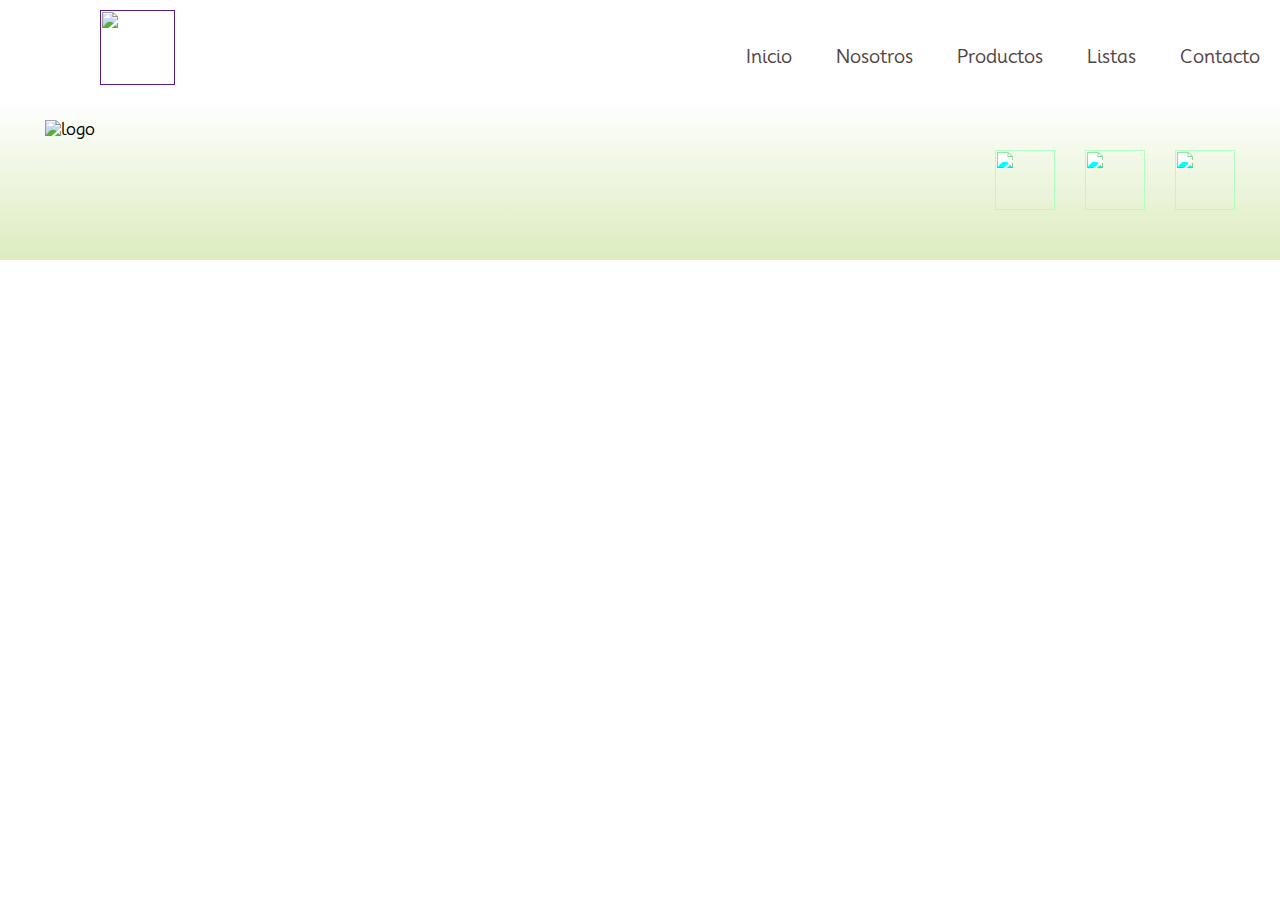
==== listas.html @ ae3b03f0 "Agregando cambios" ====
<!DOCTYPE html>
<html lang="en">
	<head>
		<meta charset="UTF-8" />
		<meta name="viewport" content="width=device-width, initial-scale=1.0" />
		<title>Proyecto WebExperto</title>
		<link rel="stylesheet" href="./css/style.css" />
		<link rel="preconnect" href="https://fonts.googleapis.com" />
		<link rel="preconnect" href="https://fonts.gstatic.com" crossorigin />
		<link
			href="https://fonts.googleapis.com/css2?family=Mooli&display=swap"
			rel="stylesheet"
		/>
	</head>
	<body>
		<main>
			<!-- HEADER -->
			<header>
				<nav id="inicio">
					<input type="checkbox" name="" id="check" />
					<label for="check" class="checkbtn">
						<img src="./assets/menu-regular.png" alt="" />
					</label>
					<a href="" class="logo__link">
						<img src="./img/logos/logo.png" alt="" class="logo" />
					</a>
					<ul>
						<li><a href="#inicio">Inicio</a></li>
						<li><a href="#nosotros">Nosotros</a></li>
						<li><a href="#productos">Productos</a></li>
						<li><a href="#productos">Listas</a></li>
						<li><a href="#contacto">Contacto</a></li>
					</ul>
				</nav>
			</header>
			<!-- LISTAS -->
			<div></div>
		</main>
		<!-- FOOTER -->
		<footer>
			<div class="footer-container">
				<img class="natural-logo" src="./img/logos/logo.png" alt="logo" />
				<div class="footer-socialMedia-icons">
					<img src="./img/logos/whatsapp.png" alt="" />
					<img src="./img/logos/instagram.png" alt="" />
					<img src="./img/logos/facebook.png" alt="" />
				</div>
			</div>
		</footer>
	</body>
</html>
---- css/style.css ----
* {
	box-sizing: border-box;
	padding: 0;
	margin: 0;
}

:root {
	--font-family: "Mooli";
	--header-font-color: #3a3a3a;
}

html {
	font-family: var(--font-family);
	scroll-behavior: smooth;
}

/* MOBILE  */

/* HEADER */

.logo__link img {
	width: 75px;
	height: 75px;
}

nav ul {
	position: fixed;
	width: 100%;
	height: 450px;
	background: #497607;
	top: 80px;
	left: 100%;
	text-align: center;
	transition: all 0.3s;
}

nav ul li {
	display: block;
	margin: 50px 0;
	line-height: 30px;
}

nav ul li a {
	text-decoration: none;
	color: #ffffff;
	font-size: 1.2rem;
}

nav ul li a:hover {
	color: #1f0776;
	transition: 0.5s;
}
.img {
	display: flex;
	align-items: center;
	justify-content: center;
}
.img img {
	width: auto;
	height: auto;
	max-width: 100%;
	max-height: 100%;
}

#check {
	display: none;
}

#check:checked ~ ul {
	left: 0;
}

.checkbtn {
	display: block;
	padding: 30px;
	float: right;
}

/* PRESENTACION*/
.presentation {
	width: 100%;
	background-color: #dee8cc;
	display: flex;
	flex-direction: column;
	border-radius: 10px 10px 15px 15px;
}

.principal-container img {
	width: 100%;
	/* height: 120px; */
	background-size: cover;
	background-repeat: no-repeat;
	border: 5px solid white;
}

.secondary-container img {
	border: 5px solid white;
	border-radius: 0px 0px 10px 10px;
}

.white-logo-container {
	display: flex;
	flex-direction: column;
	justify-content: space-between;
	align-items: center;
	padding: 20px 0px;
}

.white-logo-container img {
	height: 70px;
	width: 70px;
}

.white-logo-container p {
	font-size: 0.9rem;
	text-align: center;
	padding-top: 20px;
}

/* NOSOTROS */
.about-us {
	margin-top: 15px;
	margin-right: 5px;
	background-color: rgb(255, 255, 255);
	width: 100%;
	height: auto;
	display: flex;
	flex-direction: column;
	align-items: center;
	justify-content: center;
	padding: 5px;
}

.h1__title {
	text-align: center;
	font-size: 1.3rem;
	color: #497607;
}

.about-us__container {
	margin: 15px 5px;
	padding: 5px;
	background-color: rgba(230, 227, 232, 0.4);
	width: 100%;
	height: auto;
	border-radius: 30px 0px 30px 0px;
}

.about-us__container p {
	margin: 20px 20px;
	color: #716e6e;
	font-size: 1rem;
	text-align: center;
	line-height: 2;
}

.about-us__container span {
	color: #497607;
	font-weight: bold;
}

/* PRODUCTOS */

.products {
	width: 100%;
	height: auto;
	background-color: white;
	padding: 1%;
}

.card-container {
	/* max-width: 100%; */
	display: flex;
	flex-direction: column;
	justify-content: space-around;
	gap: 16px;
	margin-top: 30px;
	margin-right: 5px;
}

.card {
	width: 60%;
	max-width: 280px;
	height: 280px;
	border-radius: 20px;
	text-align: center;
	padding: 5px;
	margin: 0 auto;
	box-shadow: 0 1px 4px rgba(0, 0, 0, 0.5);
	background-color: #ebfad7;
	transition: transform 0.3s;
}

.card:hover {
	transform: scale(1.2);
}

.card img {
	width: 100%;
	height: auto;
	object-fit: cover;
	border-radius: 15px;
}

.card-name {
	margin-top: 12px;
	font-size: 0.95rem;
	font-weight: bold;
}

.card-description {
	font-size: 0.7rem;
	margin: 7px;
}

.card button {
	background-color: rgb(27, 95, 7);
	color: white;
	width: 120px;
	border: none;
	padding: 6px 8px;
	border-radius: 10px;
	cursor: pointer;
	margin-top: 11px;
	font-size: 1rem;
}

.card button:hover {
	background-color: rgb(44, 149, 13);
	transition: 0.5s;
}

/* FORMULARIO */
.form-container {
	width: 100%;
	height: auto;
	background-color: white;
	border-radius: 10px 0px 10px 0px;
	padding: 10px;
	margin-top: 20px;
}

.form {
	margin: 0 auto;
	margin-top: 20px;
	padding: 10px 10px;
	background-color: #e8f0d9;
	width: 90vw;
	height: auto;
	border-radius: 10px 10px;
	display: flex;
	flex-direction: column;
	justify-content: space-between;
	box-shadow: 2px 2px 4px rgba(0, 0, 0, 0.1);
	border: 0.5px solid #dcf0b7;
}

.form1 {
	margin-top: 5px;
	display: flex;
	flex-direction: column;
	justify-content: space-around;
}

.form span {
	font-size: 0.9rem;
	color: #89a364;
	padding-top: 5px;
	padding-bottom: 5px;
}

input {
	height: 40px;
	border-radius: 5px;
	border: 0.5px solid #dcf0b7;
	padding: 0px 10px 0px 10px;
	background-color: white;
	box-shadow: 2px 2px 4px rgba(0, 0, 0, 0.1);
}

input:focus {
	outline: none;
	border: 1px solid #dcf0b7;
	box-shadow: 0 0 5px rgba(0, 0, 0, 0.3);
}

textarea {
	border-radius: 5px;
	height: 130px;
	border: 0.5px solid #dcf0b7;
	background-color: white;
	box-shadow: 2px 2px 4px rgba(0, 0, 0, 0.1);
	padding: 10px 10px 0px 10px;
}

textarea:focus {
	outline: none;
	border: 1px solid #dcf0b7;
	box-shadow: 0 0 5px rgba(0, 0, 0, 0.3);
}
.form-button {
	background-color: rgb(27, 95, 7);
	color: white;
	width: 90px;
	border: none;
	border-radius: 30px;
	padding: 3px;
	border-radius: 6px;
	cursor: pointer;
	margin: 5px 2px 2px 210px;
	font-size: 0.8rem;
	text-align: center;
}

/* FOOTER */

footer {
	width: 100%;
	height: auto;
}

.footer-container {
	display: flex;
	flex-direction: row;
	justify-content: space-between;
	padding: 5px 25px;
	align-items: center;
	background: rgb(220, 236, 191);
	background: linear-gradient(
		360deg,
		rgba(220, 236, 191, 1) 0%,
		rgba(255, 255, 255, 1) 100%
	);
}

.natural-logo {
	height: 80px;
	width: 80px;
}

.footer-socialMedia-icons {
	display: flex;
	flex-direction: row;
	align-items: center;
	justify-content: space-between;
	gap: 10px;
	color: #3f6506;
}

.footer-socialMedia-icons img {
	height: 27px;
	width: 27px;
	filter: sepia(0.3) hue-rotate(80deg) saturate(400%) brightness(1.2);
}

/* MEDIA QUERIES */

/* TABLET */

@media (min-width: 768px) {
	/* HEAD */
	.checkbtn {
		display: none;
	}

	#check {
		display: none;
	}

	.logo__link {
		margin-left: 30px;
	}
	nav ul {
		top: 10px;
		background: none;
		left: unset;
		right: 0;
		height: unset;
		width: unset;
		position: absolute;
	}

	nav ul li {
		display: inline-block;
		margin: 20px 20px;
	}
	nav ul li a {
		font-size: 0.9rem;
		color: #524444;
	}
	nav ul li a:hover {
		color: #497607;
	}

	/* MAIN */
	.secondary-container {
		display: flex;
		flex-direction: row;
		width: 100%;
	}

	/* PRODUCTOS */
	.card-container {
		flex-direction: row;
		margin: 60px 0;
	}

	.card {
		width: 25%;
		height: 270px;
	}

	/* FORMULARIO */

	.form {
		width: 600px;
	}

	.form1 span {
		font-size: 1rem;
	}

	textarea {
		height: 110px;
	}

	.form-button {
		width: 110px;
		border-radius: 20px;
		padding: 5px 10px;
		font-size: 0.9rem;
	}
	.botonEnviar {
		margin-top: 15px;
		text-align: right;
	}

	/* FOOTER */
	.footer-container {
		height: 160px;
	}

	.footer-socialMedia-icons {
		width: 30%;
		justify-content: space-between;
	}
	.footer-socialMedia-icons img {
		height: 40px;
		width: 40px;
	}
}

/* DESKTOP QUERIES */

@media (min-width: 992px) {
	/* HEADER */
	.checkbtn {
		display: none;
	}

	#check {
		display: none;
	}
	.logo__link {
		position: absolute;
		padding: 10px 70px;
	}
	.logo__link img {
		width: 75px;
		height: 75px;
	}

	nav {
		background: #ffffff;
		height: 100px;
		width: 100%;
		position: relative;
	}

	nav ul li {
		display: inline-block;
		line-height: 80px;
		margin: 0 5px;
		padding: 7px 15px;
	}

	nav ul li a {
		text-decoration: none;
		color: #524444;
		font-size: 1.1rem;
	}

	nav ul li a:hover {
		color: #3f6506;
		transition: 0.5s;
	}

	/* NOSOTROS */
	.h1__title {
		margin-top: 120px;
		font-size: 2rem;
	}
	.about-us__container {
		padding: 45px 40px;
		margin-top: 30px;
		width: 80vw;
		height: 500px;
	}
	.about-us__container p {
		font-size: 1.2rem;
	}

	/* MAIN */
	.principal-container {
		display: flex;
		flex-direction: column;
		height: 500px;
		width: 100%;
	}

	.principal-container img {
		height: 100%;
		width: 100%;
	}
	.secondary-container {
		display: flex;
		flex-direction: row;
		height: 200px;
		width: 100%;
	}
	.principal-container__image {
		height: 700px;
	}

	.white-logo-container {
		margin-top: -100px;
	}
	.white-logo-container img {
		height: 170px;
		width: 170px;
		transition: 0.3s;
	}
	.white-logo-container img:hover {
		height: 170px;
		width: 170px;
		transform: scale(1.2);
	}

	.white-logo-container p {
		font-size: 1.5rem;
	}

	/* PRODUCTOS */
	.card-container {
		justify-content: space-between;
		padding: 20px 10px;
		gap: 5px;
		margin-bottom: 100px;
	}

	.card {
		width: 28%;
		height: 350px;
	}

	.card-name {
		font-size: 1.1rem;
	}

	.card-description {
		font-size: 0.9rem;
	}
	.card button {
		margin-top: 20px;
		width: 150px;
		border-radius: 20px;
		padding: 10px 20px;
	}

	/* FORMULARIO */

	.form-title {
		margin: 30px;
	}
	.form {
		width: 75vw;
		height: 460px;
		padding: 10px 40px;
		margin-bottom: 30px;
	}

	input {
		height: 40px;
	}

	.botonEnviar {
		margin-top: 2px;
		text-align: right;
	}

	form {
		padding: 40px 0px;
	}

	.form-button {
		width: 200px;
		font-size: 1.2rem;
		height: 40px;
		border-radius: 30px;
		margin: 30px 0;
	}

	.form span {
		font-size: 1.2rem;
	}

	/* FOOTER */
	.footer-container {
		padding: 30px 30px;
	}

	.natural-logo {
		width: 120px;
		height: 120px;
	}

	.footer-socialMedia-icons {
		justify-content: space-between;
		width: 240px;
	}

	.footer-socialMedia-icons img {
		width: 60px;
		height: 60px;
	}
}
@media (min-width: 1261px) {
	/* MAIN */
	.principal-container {
		height: 650px;
	}
	.secondary-container img {
		width: 100vw;
		height: auto;
	}
	.about-us__container p {
		font-size: 1.2rem;
		padding: 20px 10px;
	}
	/* PRODUCTOS */
	.products-container {
		width: 100%;
		display: flex;
		flex-wrap: wrap;
	}

	.card {
		width: 20%;
		height: 350px;
		margin: 3px;
	}
	.card-name {
		font-size: 1.2rem;
		color: #3f6506;
	}

	.card-description {
		font-size: 0.8rem;
		padding: 0px 10px;
		color: #676464;
	}

	.card button {
		width: 190px;
		font-size: 1.2rem;
	}
	.footer-container {
		padding: 10px 45px;
	}

	/* FORMULARIO */
	.form {
		width: 700px;
	}

	.form1 span {
		font-size: 1rem;
	}

	input {
		height: 40px;
	}
}
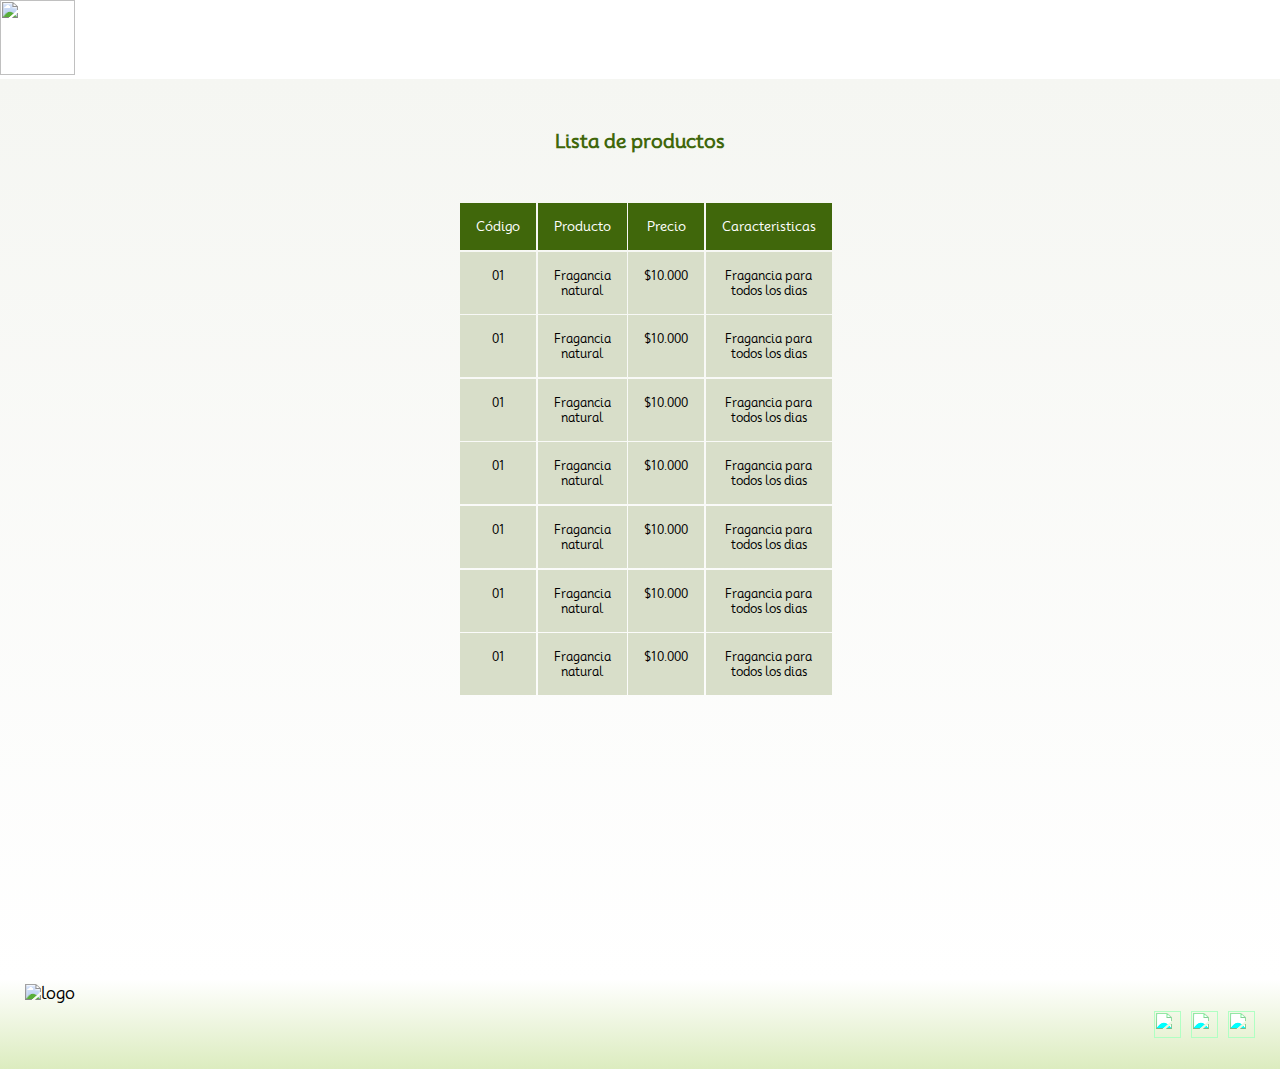
==== commit e3002022: "Terminando las listas" ====
--- a/listas.html
+++ b/listas.html
@@ -4,7 +4,28 @@
 		<meta charset="UTF-8" />
 		<meta name="viewport" content="width=device-width, initial-scale=1.0" />
 		<title>Proyecto WebExperto</title>
-		<link rel="stylesheet" href="./css/style.css" />
+		<link rel="stylesheet" href="./css/Principal/mobile.css" />
+		<link
+			rel="stylesheet"
+			media="screen and (min-width: 768px)"
+			href="./css/Principal/tablet_768.css"
+		/>
+		<link
+			rel="stylesheet"
+			media="screen and (min-width: 992px)"
+			href="./css/Principal/tablet_992.css"
+		/>
+		<link
+			rel="stylesheet"
+			media="screen and (min-width: 1440px)"
+			href="./css/Principal/desktop_1440.css"
+		/>
+		<link
+			rel="stylesheet"
+			media="screen and (min-width: 1600px)"
+			href="./css/Principal/desktop_1600.css"
+		/>
+
 		<link rel="preconnect" href="https://fonts.googleapis.com" />
 		<link rel="preconnect" href="https://fonts.gstatic.com" crossorigin />
 		<link
@@ -21,7 +42,7 @@
 					<label for="check" class="checkbtn">
 						<img src="./assets/menu-regular.png" alt="" />
 					</label>
-					<a href="" class="logo__link">
+					<a href="index.html" class="logo__link">
 						<img src="./img/logos/logo.png" alt="" class="logo" />
 					</a>
 					<ul>
@@ -34,7 +55,50 @@
 				</nav>
 			</header>
 			<!-- LISTAS -->
-			<div></div>
+			<section class="list-container">
+				<h1>Lista de productos</h1>
+				<div class="list-table">
+					<p>Código</p>
+					<p>Producto</p>
+					<p>Precio</p>
+					<p>Caracteristicas</p>
+
+					<p>01</p>
+					<p>Fragancia natural</p>
+					<p>$10.000</p>
+					<p>Fragancia para todos los dias</p>
+
+					<p>01</p>
+					<p>Fragancia natural</p>
+					<p>$10.000</p>
+					<p>Fragancia para todos los dias</p>
+
+					<p>01</p>
+					<p>Fragancia natural</p>
+					<p>$10.000</p>
+					<p>Fragancia para todos los dias</p>
+
+					<p>01</p>
+					<p>Fragancia natural</p>
+					<p>$10.000</p>
+					<p>Fragancia para todos los dias</p>
+
+					<p>01</p>
+					<p>Fragancia natural</p>
+					<p>$10.000</p>
+					<p>Fragancia para todos los dias</p>
+
+					<p>01</p>
+					<p>Fragancia natural</p>
+					<p>$10.000</p>
+					<p>Fragancia para todos los dias</p>
+
+					<p>01</p>
+					<p>Fragancia natural</p>
+					<p>$10.000</p>
+					<p>Fragancia para todos los dias</p>
+				</div>
+			</section>
 		</main>
 		<!-- FOOTER -->
 		<footer>
--- a/css/Principal/mobile.css
+++ b/css/Principal/mobile.css
@@ -0,0 +1,406 @@
+* {
+	box-sizing: border-box;
+	padding: 0;
+	margin: 0;
+}
+
+:root {
+	--font-family: "Mooli";
+	--header-font-color: #3a3a3a;
+}
+
+html {
+	font-family: var(--font-family);
+	scroll-behavior: smooth;
+}
+
+/* MOBILE  */
+
+/* HEADER */
+
+.logo__link img {
+	width: 75px;
+	height: 75px;
+}
+
+nav ul {
+	position: fixed;
+	width: 100%;
+	height: 450px;
+	background: #497607;
+	top: 80px;
+	left: 100%;
+	text-align: center;
+	transition: all 0.3s;
+}
+
+nav ul li {
+	display: block;
+	margin: 50px 0;
+	line-height: 30px;
+}
+
+nav ul li a {
+	text-decoration: none;
+	color: #ffffff;
+	font-size: 1.2rem;
+}
+
+nav ul li a:hover {
+	color: #1f0776;
+	transition: 0.5s;
+}
+.img {
+	display: flex;
+	align-items: center;
+	justify-content: center;
+}
+.img img {
+	width: auto;
+	height: auto;
+	max-width: 100%;
+	max-height: 100%;
+}
+
+#check {
+	display: none;
+}
+
+#check:checked ~ ul {
+	left: 0;
+}
+
+.checkbtn {
+	display: block;
+	padding: 30px;
+	float: right;
+}
+
+/* PRESENTACION*/
+.presentation {
+	width: 100%;
+	height: auto;
+	background-color: #dee8cc;
+	display: flex;
+	flex-direction: column;
+	border-radius: 10px 10px 15px 15px;
+}
+
+.principal-container img {
+	width: 100%;
+	/* height: 120px; */
+	background-size: cover;
+	background-repeat: no-repeat;
+	border: 5px solid white;
+}
+
+.secondary-container img {
+	border: 5px solid white;
+	border-radius: 0px 0px 10px 10px;
+}
+
+.white-logo-container {
+	display: flex;
+	flex-direction: column;
+	justify-content: space-between;
+	align-items: center;
+	padding: 20px 0px;
+}
+
+.white-logo-container img {
+	height: 70px;
+	width: 70px;
+}
+
+.white-logo-container p {
+	font-size: 0.9rem;
+	text-align: center;
+	padding-top: 20px;
+}
+
+/* NOSOTROS */
+.about-us {
+	margin-top: 15px;
+	margin-right: 5px;
+	background-color: rgb(255, 255, 255);
+	width: 100%;
+	height: auto;
+	display: flex;
+	flex-direction: column;
+	align-items: center;
+	justify-content: center;
+	padding: 5px;
+}
+
+.h1__title {
+	text-align: center;
+	font-size: 1.3rem;
+	color: #497607;
+}
+
+.about-us__container {
+	margin: 15px 5px;
+	padding: 5px;
+	background-color: rgba(230, 227, 232, 0.4);
+	width: 100%;
+	height: auto;
+	border-radius: 30px 0px 30px 0px;
+}
+
+.about-us__container p {
+	margin: 20px 20px;
+	color: #716e6e;
+	font-size: 1rem;
+	text-align: center;
+	line-height: 2;
+}
+
+.about-us__container span {
+	color: #497607;
+	font-weight: bold;
+}
+
+/* PRODUCTOS */
+
+.products {
+	width: 100%;
+	height: auto;
+	background-color: white;
+	padding: 1%;
+}
+
+.card-container {
+	/* max-width: 100%; */
+	display: flex;
+	flex-direction: column;
+	justify-content: center;
+	flex-wrap: wrap;
+	gap: 16px;
+	margin-top: 30px;
+}
+
+.card {
+	width: 60%;
+	max-width: 280px;
+	height: 280px;
+	border-radius: 20px;
+	text-align: center;
+	padding: 5px;
+	margin: 0 auto;
+	box-shadow: 0 1px 4px rgba(0, 0, 0, 0.5);
+	background-color: #ebfad7;
+	transition: transform 0.3s;
+}
+
+.card:hover {
+	transform: scale(1.2);
+}
+
+.card img {
+	width: 100%;
+	height: auto;
+	object-fit: cover;
+	border-radius: 15px;
+}
+
+.card-name {
+	margin-top: 12px;
+	font-size: 0.95rem;
+	font-weight: bold;
+}
+
+.card-description {
+	font-size: 0.7rem;
+	margin: 7px;
+}
+
+.card button {
+	background-color: rgb(27, 95, 7);
+	color: white;
+	width: 120px;
+	border: none;
+	padding: 6px 8px;
+	border-radius: 10px;
+	cursor: pointer;
+	margin-top: 11px;
+	font-size: 1rem;
+}
+
+.card button:hover {
+	background-color: rgb(44, 149, 13);
+	transition: 0.5s;
+}
+
+/* FORMULARIO */
+.form-container {
+	width: 100%;
+	height: auto;
+	background-color: white;
+	border-radius: 10px 0px 10px 0px;
+	padding: 10px;
+	margin-top: 20px;
+}
+
+.form {
+	margin: 0 auto;
+	margin-top: 20px;
+	padding: 10px 10px;
+	background-color: #e8f0d9;
+	width: 90vw;
+	height: auto;
+	border-radius: 10px 10px;
+	display: flex;
+	flex-direction: column;
+	justify-content: space-between;
+	box-shadow: 2px 2px 4px rgba(0, 0, 0, 0.1);
+	border: 0.5px solid #dcf0b7;
+}
+
+.form1 {
+	margin-top: 5px;
+	display: flex;
+	flex-direction: column;
+	justify-content: space-around;
+}
+
+.form span {
+	font-size: 0.9rem;
+	color: #89a364;
+	padding-top: 5px;
+	padding-bottom: 5px;
+}
+
+input {
+	height: 40px;
+	border-radius: 5px;
+	border: 0.5px solid #dcf0b7;
+	padding: 0px 10px 0px 10px;
+	background-color: white;
+	box-shadow: 2px 2px 4px rgba(0, 0, 0, 0.1);
+}
+
+input:focus {
+	outline: none;
+	border: 1px solid #dcf0b7;
+	box-shadow: 0 0 5px rgba(0, 0, 0, 0.3);
+}
+
+textarea {
+	border-radius: 5px;
+	height: 130px;
+	border: 0.5px solid #dcf0b7;
+	background-color: white;
+	box-shadow: 2px 2px 4px rgba(0, 0, 0, 0.1);
+	padding: 10px 10px 0px 10px;
+}
+
+textarea:focus {
+	outline: none;
+	border: 1px solid #dcf0b7;
+	box-shadow: 0 0 5px rgba(0, 0, 0, 0.3);
+}
+.form-button {
+	background-color: rgb(27, 95, 7);
+	color: white;
+	width: 90px;
+	border: none;
+	border-radius: 30px;
+	padding: 3px;
+	border-radius: 6px;
+	cursor: pointer;
+	margin: 5px 2px 2px 210px;
+	font-size: 0.8rem;
+	text-align: center;
+}
+
+/* FOOTER */
+
+footer {
+	width: 100%;
+	height: auto;
+}
+
+.footer-container {
+	display: flex;
+	flex-direction: row;
+	justify-content: space-between;
+	padding: 5px 25px;
+	align-items: center;
+	background: rgb(220, 236, 191);
+	background: linear-gradient(
+		360deg,
+		rgba(220, 236, 191, 1) 0%,
+		rgba(255, 255, 255, 1) 100%
+	);
+}
+
+.natural-logo {
+	height: 80px;
+	width: 80px;
+}
+
+.footer-socialMedia-icons {
+	display: flex;
+	flex-direction: row;
+	align-items: center;
+	justify-content: space-between;
+	gap: 10px;
+	color: #3f6506;
+}
+
+.footer-socialMedia-icons img {
+	height: 27px;
+	width: 27px;
+	filter: sepia(0.3) hue-rotate(80deg) saturate(400%) brightness(1.2);
+}
+
+/* LISTAS */
+
+.list-container {
+	width: 100%;
+	height: 100vh;
+	display: flex;
+	flex-direction: column;
+	align-items: center;
+	background: rgb(245, 246, 242);
+	background: linear-gradient(
+		180deg,
+		rgba(245, 246, 242, 1) 0%,
+		rgba(255, 255, 255, 1) 100%
+	);
+}
+
+.list-container h1 {
+	margin-top: 50px;
+	margin-bottom: 30px;
+	font-size: 1.2rem;
+	color: #40670b;
+	font-weight: bold;
+}
+
+.list-table {
+	width: 100%;
+	min-width: 100px;
+	max-width: 360px;
+	height: auto;
+	margin: 20px;
+	display: grid;
+	grid-template-columns: repeat(4, 1fr);
+	place-items: center;
+	font-size: 0.75rem;
+	gap: 0.1rem;
+}
+
+.list-table p:nth-child(-n + 4) {
+	font-size: 0.8rem;
+	background-color: #40670b;
+	color: white;
+}
+
+.list-table p {
+	width: 100%;
+	height: 100%;
+	text-align: center;
+	padding: 1rem;
+	background-color: #d8dec9;
+}
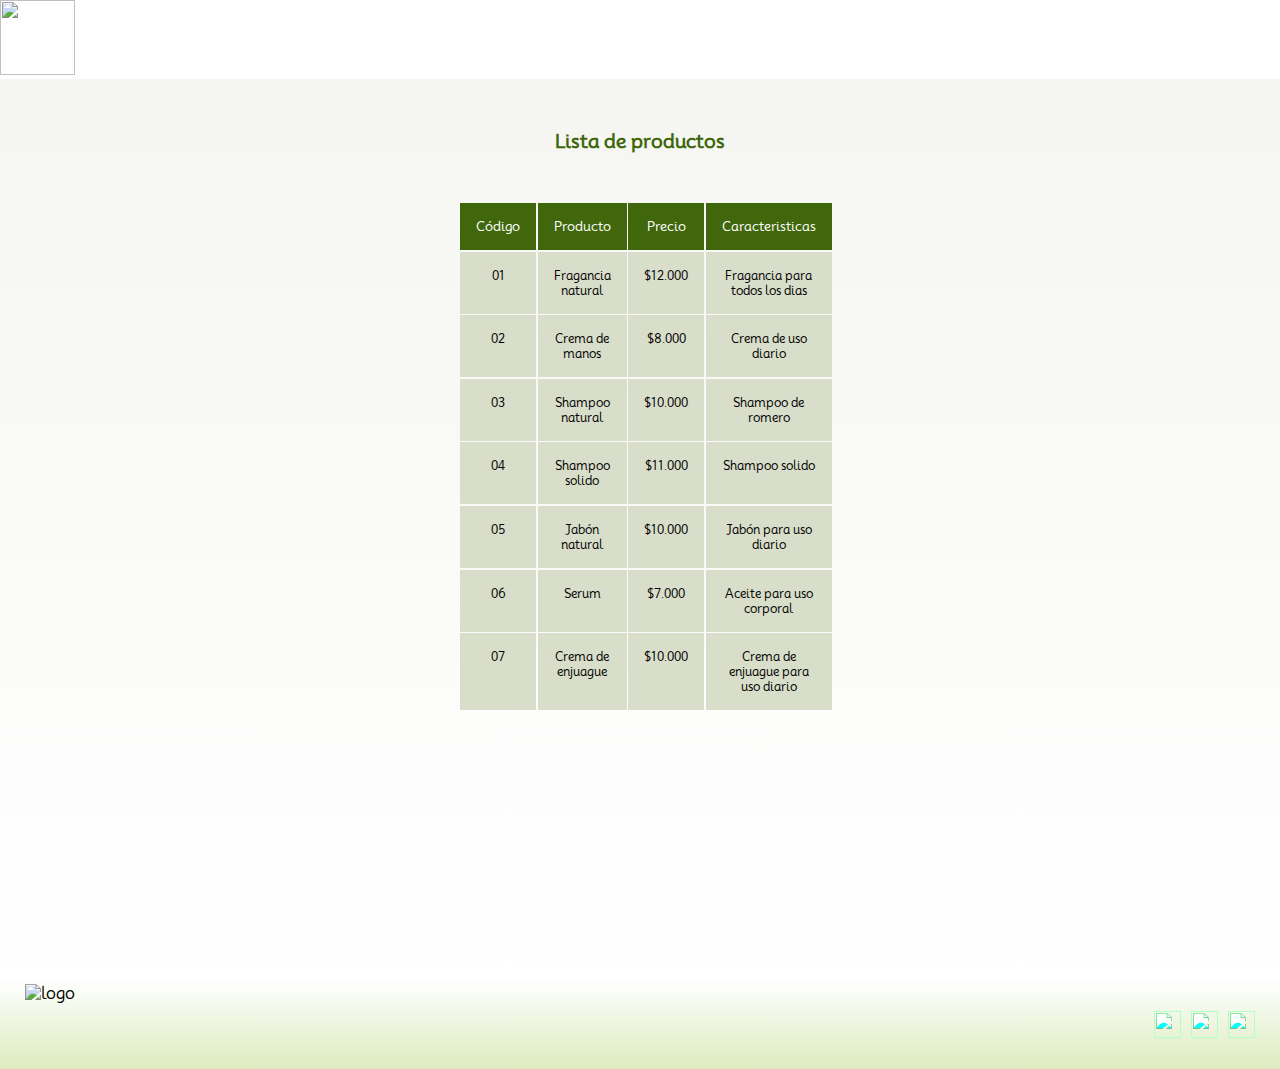
==== commit f9c3e7c5: "Listas terminadas" ====
--- a/listas.html
+++ b/listas.html
@@ -62,41 +62,63 @@
 					<p>Producto</p>
 					<p>Precio</p>
 					<p>Caracteristicas</p>
+					<p class="img-title">Imagen</p>
 
 					<p>01</p>
 					<p>Fragancia natural</p>
+					<p>$12.000</p>
+					<p>Fragancia para todos los dias</p>
+					<p class="img-title">
+						<img src="./img/cards/fragancia.jpg" alt="" />
+					</p>
+
+					<p>02</p>
+					<p>Crema de manos</p>
+					<p>$8.000</p>
+					<p>Crema de uso diario</p>
+					<p class="img-title">
+						<img src="./img/cards/crema2.jpg" alt="" />
+					</p>
+
+					<p>03</p>
+					<p>Shampoo natural</p>
 					<p>$10.000</p>
-					<p>Fragancia para todos los dias</p>
+					<p>Shampoo de romero</p>
+					<p class="img-title">
+						<img src="./img/cards/shampooo.png" alt="" />
+					</p>
 
-					<p>01</p>
-					<p>Fragancia natural</p>
+					<p>04</p>
+					<p>Shampoo solido</p>
+					<p>$11.000</p>
+					<p>Shampoo solido</p>
+					<p class="img-title">
+						<img src="./img/cards/shampooSolido.png" alt="" />
+					</p>
+
+					<p>05</p>
+					<p>Jabón natural</p>
 					<p>$10.000</p>
-					<p>Fragancia para todos los dias</p>
+					<p>Jabón para uso diario</p>
+					<p class="img-title">
+						<img src="./img/cards/jabones-naturales.png" alt="" />
+					</p>
 
-					<p>01</p>
-					<p>Fragancia natural</p>
+					<p>06</p>
+					<p>Serum</p>
+					<p>$7.000</p>
+					<p>Aceite para uso corporal</p>
+					<p class="img-title">
+						<img src="./img/cards/serum.png" alt="" />
+					</p>
+
+					<p>07</p>
+					<p>Crema de enjuague</p>
 					<p>$10.000</p>
-					<p>Fragancia para todos los dias</p>
-
-					<p>01</p>
-					<p>Fragancia natural</p>
-					<p>$10.000</p>
-					<p>Fragancia para todos los dias</p>
-
-					<p>01</p>
-					<p>Fragancia natural</p>
-					<p>$10.000</p>
-					<p>Fragancia para todos los dias</p>
-
-					<p>01</p>
-					<p>Fragancia natural</p>
-					<p>$10.000</p>
-					<p>Fragancia para todos los dias</p>
-
-					<p>01</p>
-					<p>Fragancia natural</p>
-					<p>$10.000</p>
-					<p>Fragancia para todos los dias</p>
+					<p>Crema de enjuague para uso diario</p>
+					<p class="img-title">
+						<img src="./img/cards/cremadeEnjuague.png" alt="" />
+					</p>
 				</div>
 			</section>
 		</main>
--- a/css/Principal/mobile.css
+++ b/css/Principal/mobile.css
@@ -193,7 +193,8 @@
 }
 
 .card:hover {
-	transform: scale(1.2);
+	transform: scale(1.02);
+	box-shadow: 0 0 4px 1px rgba(0, 0, 0, 0.5);
 }
 
 .card img {
@@ -362,6 +363,7 @@
 	display: flex;
 	flex-direction: column;
 	align-items: center;
+	text-align: center;
 	background: rgb(245, 246, 242);
 	background: linear-gradient(
 		180deg,
@@ -370,6 +372,14 @@
 	);
 }
 
+.list-container img {
+	display: none;
+}
+
+.list-container .img-title {
+	display: none;
+}
+
 .list-container h1 {
 	margin-top: 50px;
 	margin-bottom: 30px;
@@ -386,12 +396,14 @@
 	margin: 20px;
 	display: grid;
 	grid-template-columns: repeat(4, 1fr);
+	align-items: center;
+	justify-items: center;
 	place-items: center;
 	font-size: 0.75rem;
 	gap: 0.1rem;
 }
 
-.list-table p:nth-child(-n + 4) {
+.list-table p:nth-child(-n + 5) {
 	font-size: 0.8rem;
 	background-color: #40670b;
 	color: white;
--- a/css/Principal/desktop_1440.css
+++ b/css/Principal/desktop_1440.css
@@ -0,0 +1,95 @@
+/* DESKTOP 1440 MEDIA QUERIES */
+
+/* MAIN */
+.principal-container {
+	height: 650px;
+}
+.secondary-container img {
+	width: 100vw;
+	height: auto;
+}
+.about-us__container p {
+	font-size: 1.2rem;
+	padding: 20px 10px;
+}
+
+/* PRODUCTOS */
+.products-container {
+	width: 100%;
+	display: flex;
+	flex-wrap: wrap;
+}
+
+.card-container {
+	justify-content: center;
+}
+
+.card {
+	width: 25%;
+	height: 350px;
+	margin: 50px;
+}
+.card-name {
+	font-size: 1.2rem;
+	color: #3f6506;
+}
+
+.card-description {
+	font-size: 0.8rem;
+	padding: 0px 10px;
+	color: #676464;
+}
+
+.card button {
+	width: 190px;
+	font-size: 1.2rem;
+}
+.footer-container {
+	padding: 10px 45px;
+}
+
+/* FORMULARIO */
+.form {
+	width: 800px;
+}
+
+.form1 span {
+	font-size: 1rem;
+}
+
+input {
+	height: 40px;
+}
+
+/* LISTAS */
+
+.list-table {
+	min-width: 400px;
+	max-width: 900px;
+	height: auto;
+	margin: 20px;
+	display: grid;
+	grid-template-columns: repeat(5, 1fr);
+	place-items: center;
+	font-size: 0.75rem;
+	gap: 0.1rem;
+}
+
+.list-container img {
+	display: block;
+	width: 140px;
+	height: 70px;
+}
+
+.list-table p:nth-child(-n + 5) {
+	font-size: 1rem;
+	background-color: #40670b;
+	color: white;
+}
+
+.list-table p {
+	width: 100%;
+	height: 100%;
+	background-color: #d8dec9;
+	font-size: 0.85rem;
+}
--- a/css/Principal/desktop_1600.css
+++ b/css/Principal/desktop_1600.css
@@ -0,0 +1,23 @@
+/* DESKTOP 1600 - MEDIA QUERIES  */
+
+/* MAIN */
+.about-us__container p {
+	font-size: 1.5rem;
+	padding: 20px 10px;
+}
+
+/* PRODUCTS */
+.card {
+	width: 15%;
+	height: 350px;
+	margin: 0px;
+}
+
+/* LISTAS */
+.list-container h1 {
+	margin-top: 50px;
+	margin-bottom: 30px;
+	font-size: 1.5rem;
+	color: #40670b;
+	font-weight: bold;
+}
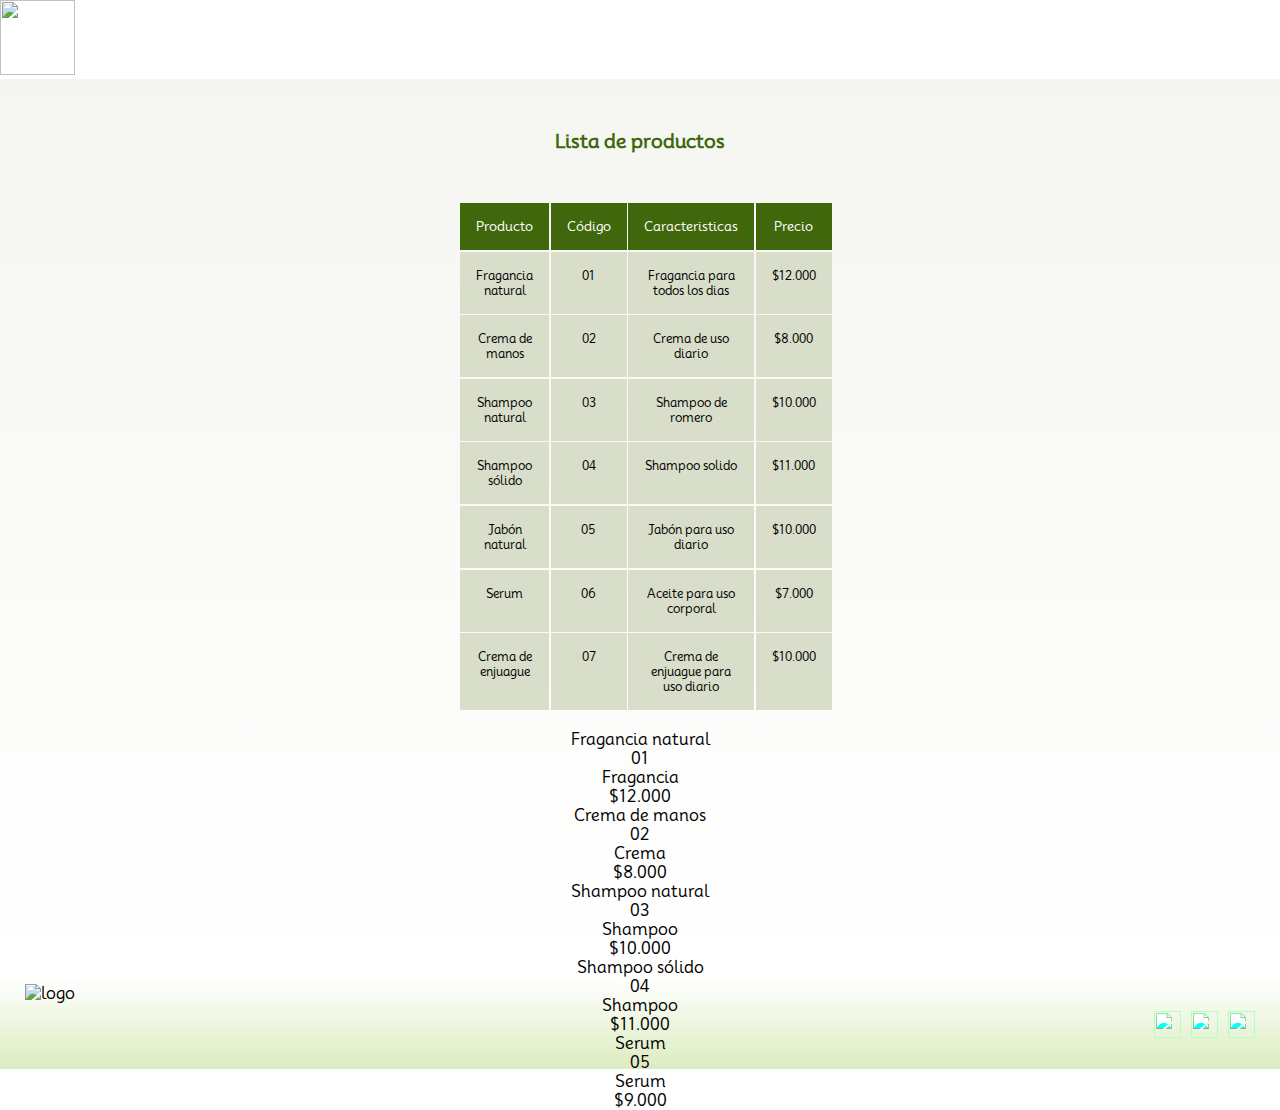
==== commit 5d4c6264: "Proyecto terminado" ====
--- a/listas.html
+++ b/listas.html
@@ -46,7 +46,7 @@
 						<img src="./img/logos/logo.png" alt="" class="logo" />
 					</a>
 					<ul>
-						<li><a href="#inicio">Inicio</a></li>
+						<li><a href="index.html">Inicio</a></li>
 						<li><a href="#nosotros">Nosotros</a></li>
 						<li><a href="#productos">Productos</a></li>
 						<li><a href="#productos">Listas</a></li>
@@ -58,67 +58,131 @@
 			<section class="list-container">
 				<h1>Lista de productos</h1>
 				<div class="list-table">
+					<p class="img-title">Imagen</p>
+					<p>Producto</p>
 					<p>Código</p>
-					<p>Producto</p>
+					<p>Caracteristicas</p>
 					<p>Precio</p>
-					<p>Caracteristicas</p>
-					<p class="img-title">Imagen</p>
-
+
+					<p class="img-title">
+						<img src="./img/cards/fragancia.jpg" alt="" />
+					</p>
+					<p>Fragancia natural</p>
 					<p>01</p>
-					<p>Fragancia natural</p>
+					<p>Fragancia para todos los dias</p>
 					<p>$12.000</p>
-					<p>Fragancia para todos los dias</p>
-					<p class="img-title">
-						<img src="./img/cards/fragancia.jpg" alt="" />
-					</p>
-
+
+					<p class="img-title">
+						<img src="./img/cards/crema2.jpg" alt="" />
+					</p>
+					<p>Crema de manos</p>
 					<p>02</p>
-					<p>Crema de manos</p>
+					<p>Crema de uso diario</p>
 					<p>$8.000</p>
-					<p>Crema de uso diario</p>
-					<p class="img-title">
-						<img src="./img/cards/crema2.jpg" alt="" />
-					</p>
-
+
+					<p class="img-title">
+						<img src="./img/cards/shampooo.png" alt="" />
+					</p>
+					<p>Shampoo natural</p>
 					<p>03</p>
-					<p>Shampoo natural</p>
+					<p>Shampoo de romero</p>
 					<p>$10.000</p>
-					<p>Shampoo de romero</p>
-					<p class="img-title">
-						<img src="./img/cards/shampooo.png" alt="" />
-					</p>
-
+
+					<p class="img-title">
+						<img src="./img/cards/shampooSolido.png" alt="" />
+					</p>
+					<p>Shampoo sólido</p>
 					<p>04</p>
 					<p>Shampoo solido</p>
 					<p>$11.000</p>
-					<p>Shampoo solido</p>
-					<p class="img-title">
-						<img src="./img/cards/shampooSolido.png" alt="" />
-					</p>
-
+
+					<p class="img-title">
+						<img src="./img/cards/jabones-naturales.png" alt="" />
+					</p>
+					<p>Jabón natural</p>
 					<p>05</p>
-					<p>Jabón natural</p>
+					<p>Jabón para uso diario</p>
 					<p>$10.000</p>
-					<p>Jabón para uso diario</p>
-					<p class="img-title">
-						<img src="./img/cards/jabones-naturales.png" alt="" />
-					</p>
-
+
+					<p class="img-title">
+						<img src="./img/cards/serum.png" alt="" />
+					</p>
+					<p>Serum</p>
 					<p>06</p>
-					<p>Serum</p>
+					<p>Aceite para uso corporal</p>
 					<p>$7.000</p>
-					<p>Aceite para uso corporal</p>
-					<p class="img-title">
-						<img src="./img/cards/serum.png" alt="" />
-					</p>
-
+
+					<p class="img-title">
+						<img src="./img/cards/cremadeEnjuague.png" alt="" />
+					</p>
+					<p>Crema de enjuague</p>
 					<p>07</p>
-					<p>Crema de enjuague</p>
+					<p>Crema de enjuague para uso diario</p>
 					<p>$10.000</p>
-					<p>Crema de enjuague para uso diario</p>
-					<p class="img-title">
-						<img src="./img/cards/cremadeEnjuague.png" alt="" />
-					</p>
+				</div>
+				<!-- LISTA MOBILE  -->
+
+				<div class="list-card-container">
+					<div class="card-mobile">
+						<div class="card-header">
+							<p>Fragancia natural</p>
+							<img src="./img/cards/fragancia.jpg" alt="" />
+						</div>
+
+						<div class="card-text">
+							<p>01</p>
+							<p>Fragancia</p>
+							<p>$12.000</p>
+						</div>
+					</div>
+					<div class="card-mobile">
+						<div class="card-header">
+							<p>Crema de manos</p>
+							<img src="./img/cards/crema2.jpg" alt="" />
+						</div>
+
+						<div class="card-text">
+							<p>02</p>
+							<p>Crema</p>
+							<p>$8.000</p>
+						</div>
+					</div>
+					<div class="card-mobile">
+						<div class="card-header">
+							<p>Shampoo natural</p>
+							<img src="./img/cards/shampoo.jpg" alt="" />
+						</div>
+
+						<div class="card-text">
+							<p>03</p>
+							<p>Shampoo</p>
+							<p>$10.000</p>
+						</div>
+					</div>
+					<div class="card-mobile">
+						<div class="card-header">
+							<p>Shampoo sólido</p>
+							<img src="./img/cards/shampooSolido.png" alt="" />
+						</div>
+
+						<div class="card-text">
+							<p>04</p>
+							<p>Shampoo</p>
+							<p>$11.000</p>
+						</div>
+					</div>
+					<div class="card-mobile">
+						<div class="card-header">
+							<p>Serum</p>
+							<img src="./img/cards/jabon.jpg" alt="" />
+						</div>
+
+						<div class="card-text">
+							<p>05</p>
+							<p>Serum</p>
+							<p>$9.000</p>
+						</div>
+					</div>
 				</div>
 			</section>
 		</main>
